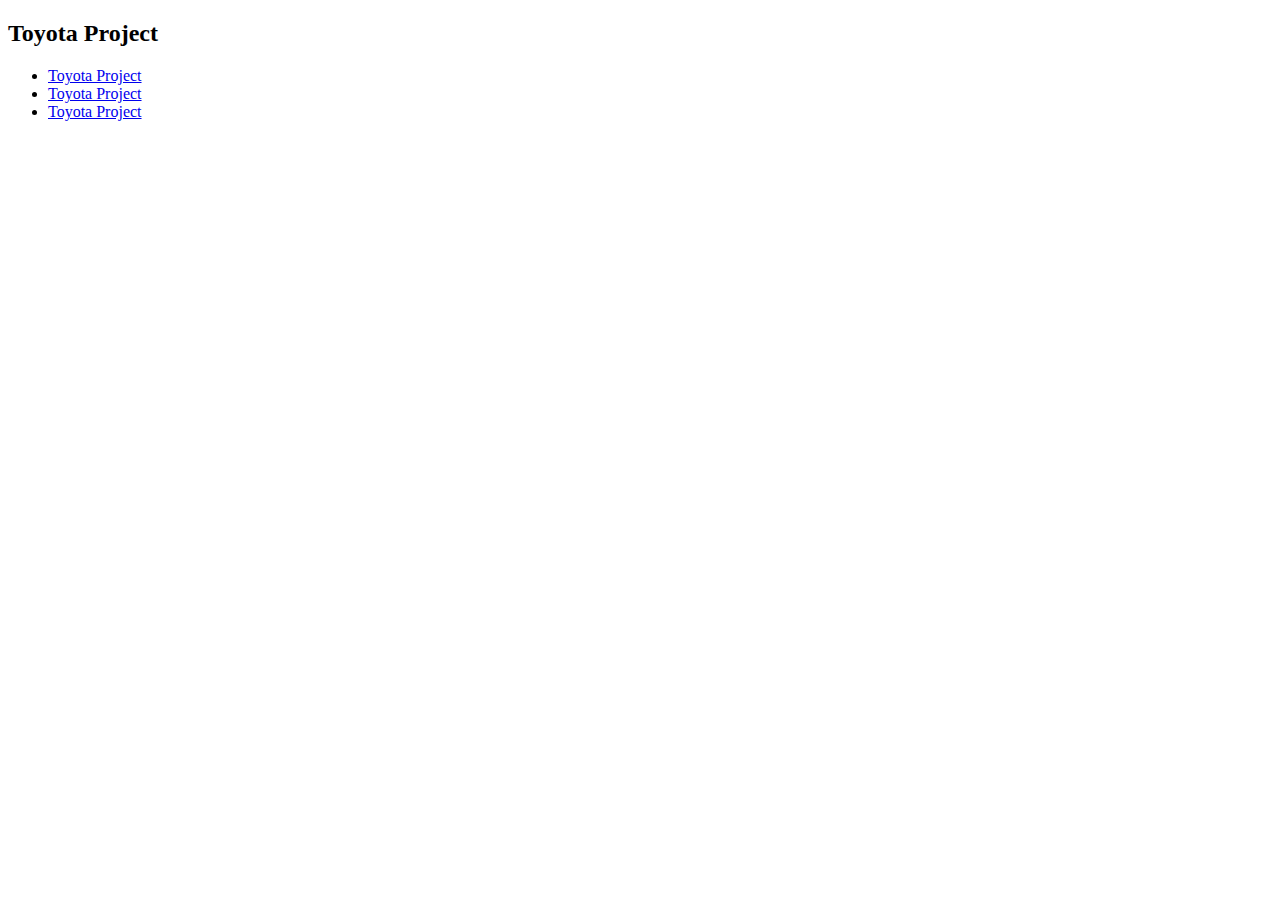
==== index.html @ 3fd1199b "updated file" ====
<!DOCTYPE html>
<html>
    <header>
        <title>Web-Design</title>
        <meta charset="utf-8" />
    </header>

    <body>
        <div><h2 id="exploreHeader">Toyota Project</h2></div>

        <ul>
            <li><a href="Project/toyota_project/home.html" id="title">Toyota Project</a></li>
            <li><a href="Project/toyota_project/home.html" id="title">Toyota Project</a></li>
            <li><a href="Project/toyota_project/home.html" id="title">Toyota Project</a></li>
        </ul>
    </body>
</html>
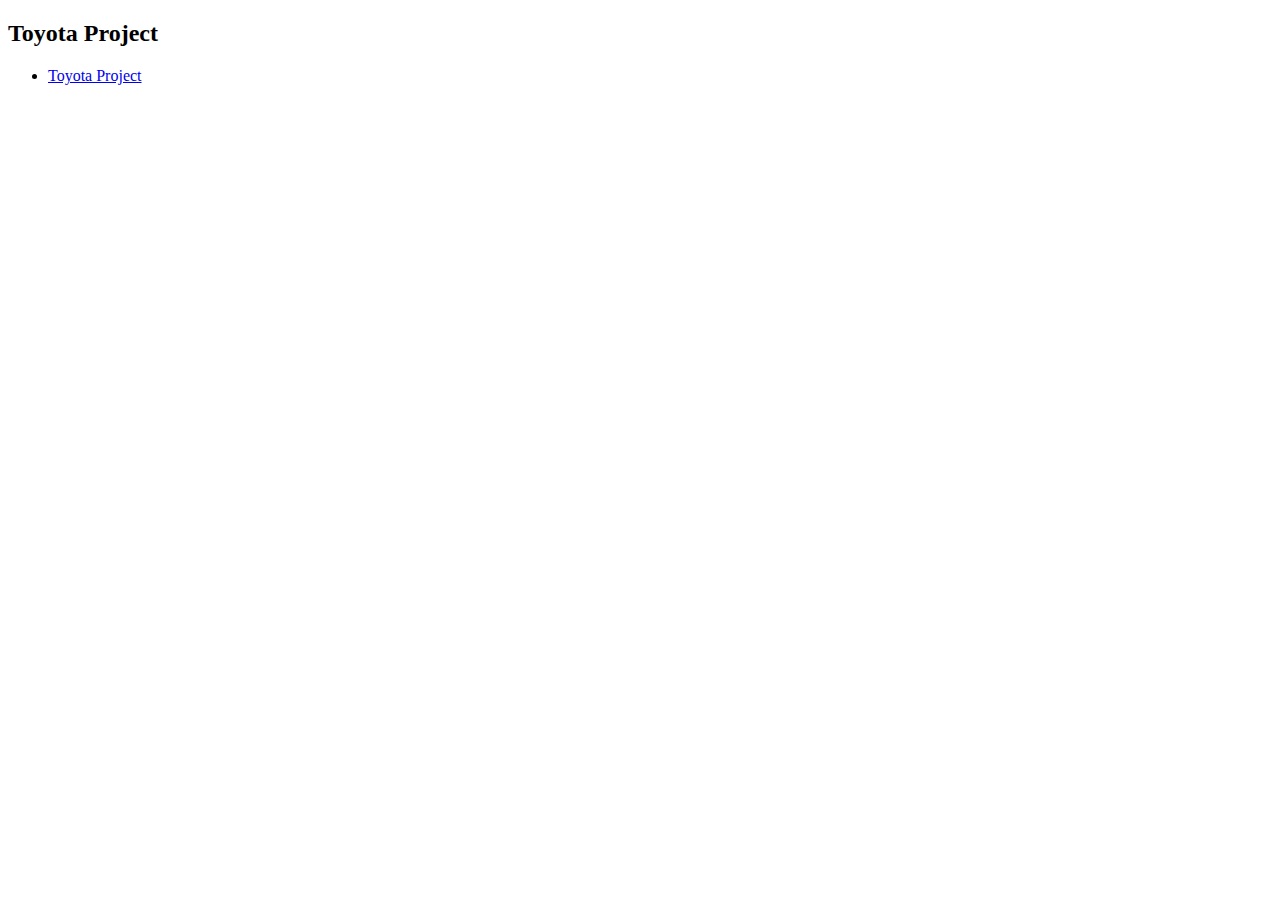
==== commit 0f10ab20: "updated index.html" ====
--- a/index.html
+++ b/index.html
@@ -9,9 +9,7 @@
         <div><h2 id="exploreHeader">Toyota Project</h2></div>
 
         <ul>
-            <li><a href="Project/toyota_project/home.html" id="title">Toyota Project</a></li>
-            <li><a href="Project/toyota_project/home.html" id="title">Toyota Project</a></li>
-            <li><a href="Project/toyota_project/home.html" id="title">Toyota Project</a></li>
+            <li><a href="Project/toyota_project/home.html" id="title" target="_blank">Toyota Project</a></li>
         </ul>
     </body>
 </html>